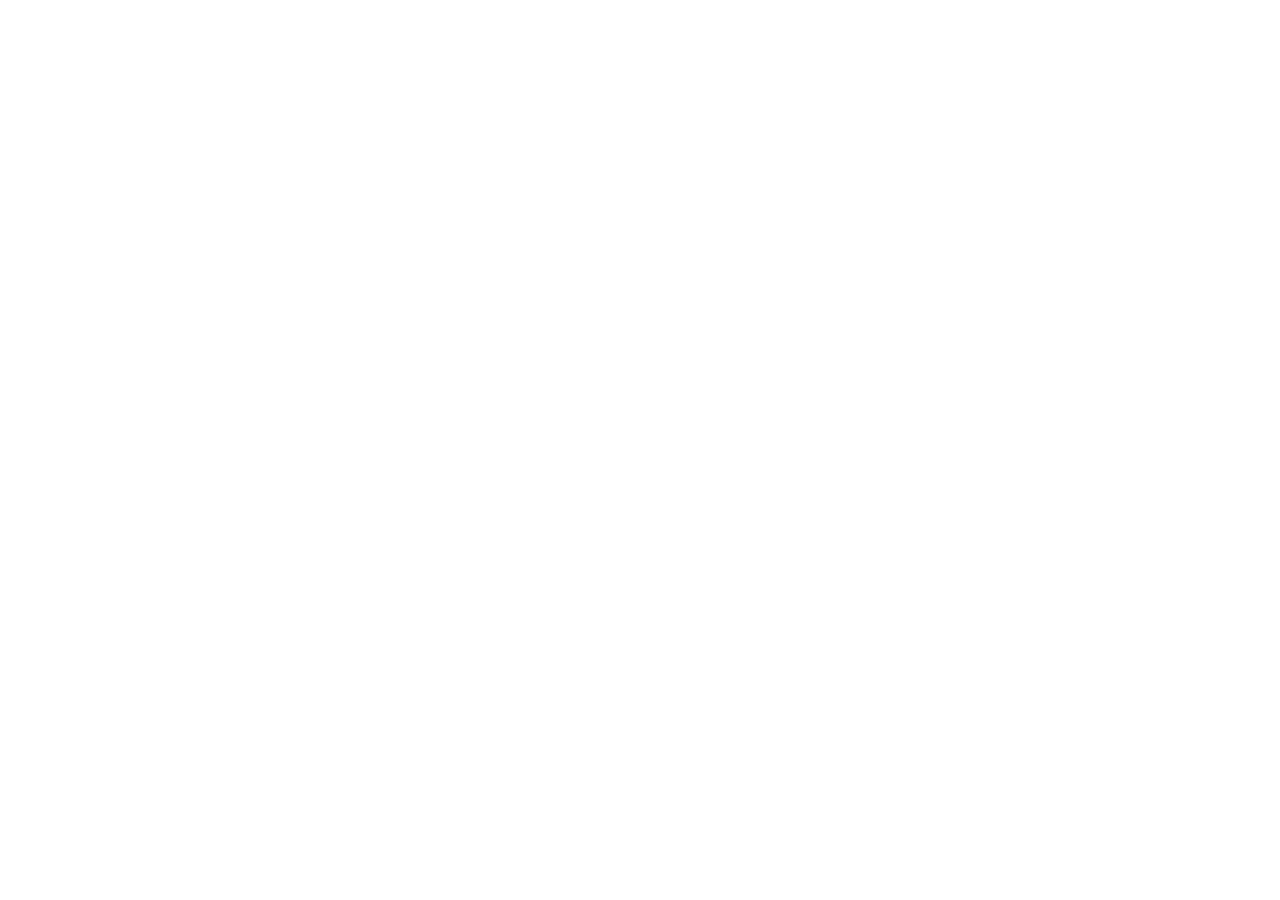
==== web/index.html @ 8a051647 "chore: scaffold Termino across six platforms with verified dependency stack Phase 0. Establishes the" ====
<!DOCTYPE html>
<html>
<head>
  <!--
    If you are serving your web app in a path other than the root, change the
    href value below to reflect the base path you are serving from.

    The path provided below has to start and end with a slash "/" in order for
    it to work correctly.

    For more details:
    * https://developer.mozilla.org/en-US/docs/Web/HTML/Element/base

    This is a placeholder for base href that will be replaced by the value of
    the `--base-href` argument provided to `flutter build`.
  -->
  <base href="$FLUTTER_BASE_HREF">

  <meta charset="UTF-8">
  <meta content="IE=Edge" http-equiv="X-UA-Compatible">
  <meta name="description" content="A cross-platform terminal emulator and SSH client.">

  <!-- iOS meta tags & icons -->
  <meta name="mobile-web-app-capable" content="yes">
  <meta name="apple-mobile-web-app-status-bar-style" content="black">
  <meta name="apple-mobile-web-app-title" content="termino">
  <link rel="apple-touch-icon" href="icons/Icon-192.png">

  <!-- Favicon -->
  <link rel="icon" type="image/png" href="favicon.png"/>

  <title>termino</title>
  <link rel="manifest" href="manifest.json">
</head>
<body>
  <!--
    You can customize the "flutter_bootstrap.js" script.
    This is useful to provide a custom configuration to the Flutter loader
    or to give the user feedback during the initialization process.

    For more details:
    * https://docs.flutter.dev/platform-integration/web/initialization
  -->
  <script src="flutter_bootstrap.js" async></script>
</body>
</html>
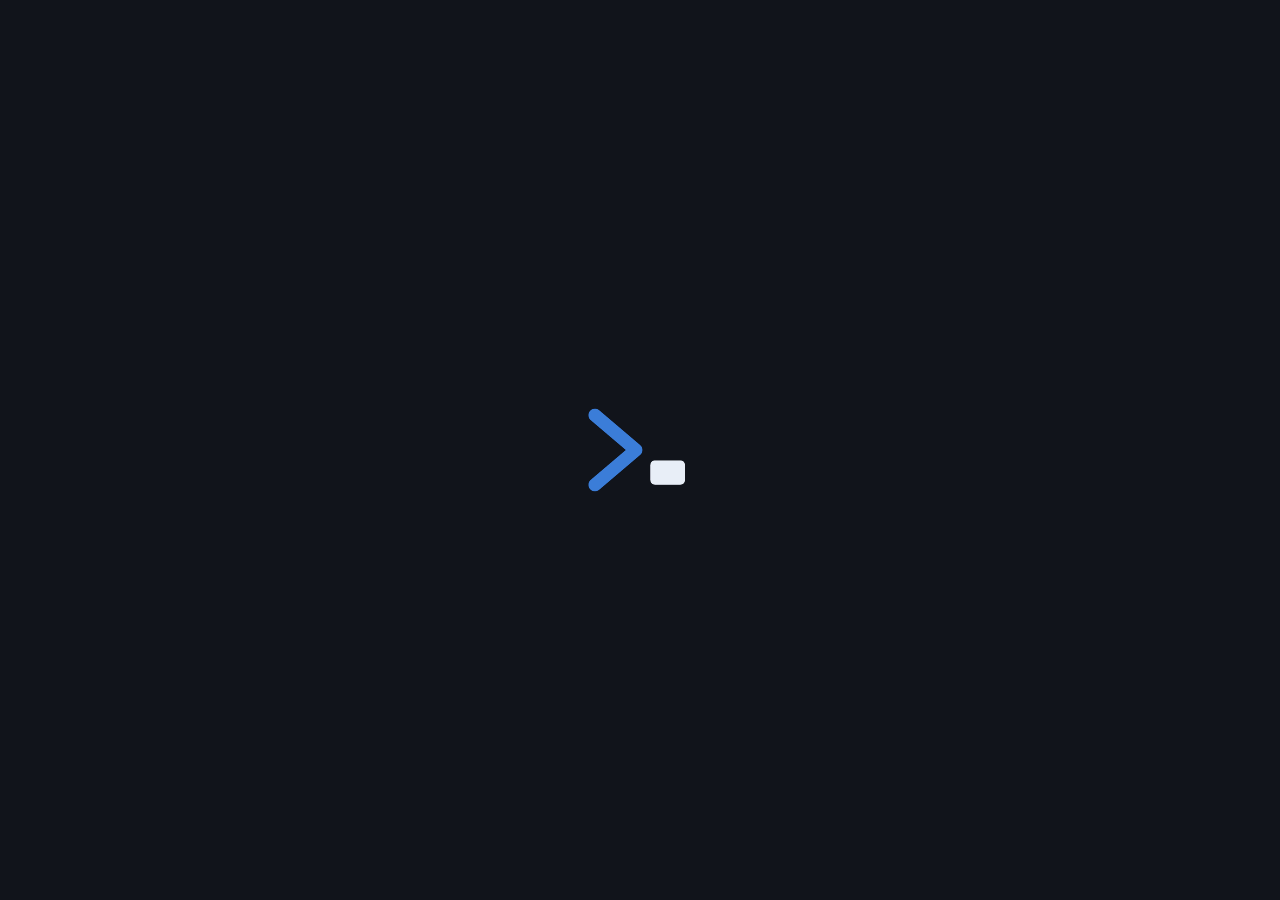
==== commit d26f3bc1: "chore: release engineering — icons, signing, packaging and pipelines Phase 8. App icons and splash s" ====
--- a/web/index.html
+++ b/web/index.html
@@ -1,6 +1,4 @@
-<!DOCTYPE html>
-<html>
-<head>
+<!DOCTYPE html><html><head>
   <!--
     If you are serving your web app in a path other than the root, change the
     href value below to reflect the base path you are serving from.
@@ -27,12 +25,89 @@
   <link rel="apple-touch-icon" href="icons/Icon-192.png">
 
   <!-- Favicon -->
-  <link rel="icon" type="image/png" href="favicon.png"/>
+  <link rel="icon" type="image/png" href="favicon.png">
 
   <title>termino</title>
   <link rel="manifest" href="manifest.json">
+  <style id="splash-screen-style">
+    html {
+      height: 100%
+    }
+
+    body {
+      margin: 0;
+      min-height: 100%;
+      background-color: #11141B;
+          background-size: 100% 100%;
+    }
+
+    .center {
+      margin: 0;
+      position: absolute;
+      top: 50%;
+      left: 50%;
+      -ms-transform: translate(-50%, -50%);
+      transform: translate(-50%, -50%);
+    }
+
+    .contain {
+      display:block;
+      width:100%; height:100%;
+      object-fit: contain;
+    }
+
+    .stretch {
+      display:block;
+      width:100%; height:100%;
+    }
+
+    .cover {
+      display:block;
+      width:100%; height:100%;
+      object-fit: cover;
+    }
+
+    .bottom {
+      position: absolute;
+      bottom: 0;
+      left: 50%;
+      -ms-transform: translate(-50%, 0);
+      transform: translate(-50%, 0);
+    }
+
+    .bottomLeft {
+      position: absolute;
+      bottom: 0;
+      left: 0;
+    }
+
+    .bottomRight {
+      position: absolute;
+      bottom: 0;
+      right: 0;
+    }
+
+    @media (prefers-color-scheme: dark) {
+      body {
+        background-color: #11141B;
+          }
+    }
+  </style>
+  <script id="splash-screen-script">
+    function removeSplashFromWeb() {
+      document.getElementById("splash")?.remove();
+      document.getElementById("splash-branding")?.remove();
+      document.body.style.background = "transparent";
+    }
+  </script>
+  <meta content="width=device-width, initial-scale=1.0, maximum-scale=1.0, user-scalable=no" name="viewport">
 </head>
 <body>
+  <picture id="splash">
+      <source srcset="splash/img/light-1x.png 1x, splash/img/light-2x.png 2x, splash/img/light-3x.png 3x, splash/img/light-4x.png 4x" media="(prefers-color-scheme: light)">
+      <source srcset="splash/img/dark-1x.png 1x, splash/img/dark-2x.png 2x, splash/img/dark-3x.png 3x, splash/img/dark-4x.png 4x" media="(prefers-color-scheme: dark)">
+      <img class="center" aria-hidden="true" src="splash/img/light-1x.png" alt="">
+  </picture>
   <!--
     You can customize the "flutter_bootstrap.js" script.
     This is useful to provide a custom configuration to the Flutter loader
@@ -41,6 +116,7 @@
     For more details:
     * https://docs.flutter.dev/platform-integration/web/initialization
   -->
-  <script src="flutter_bootstrap.js" async></script>
-</body>
-</html>
+  <script src="flutter_bootstrap.js" async=""></script>
+
+
+</body></html>
